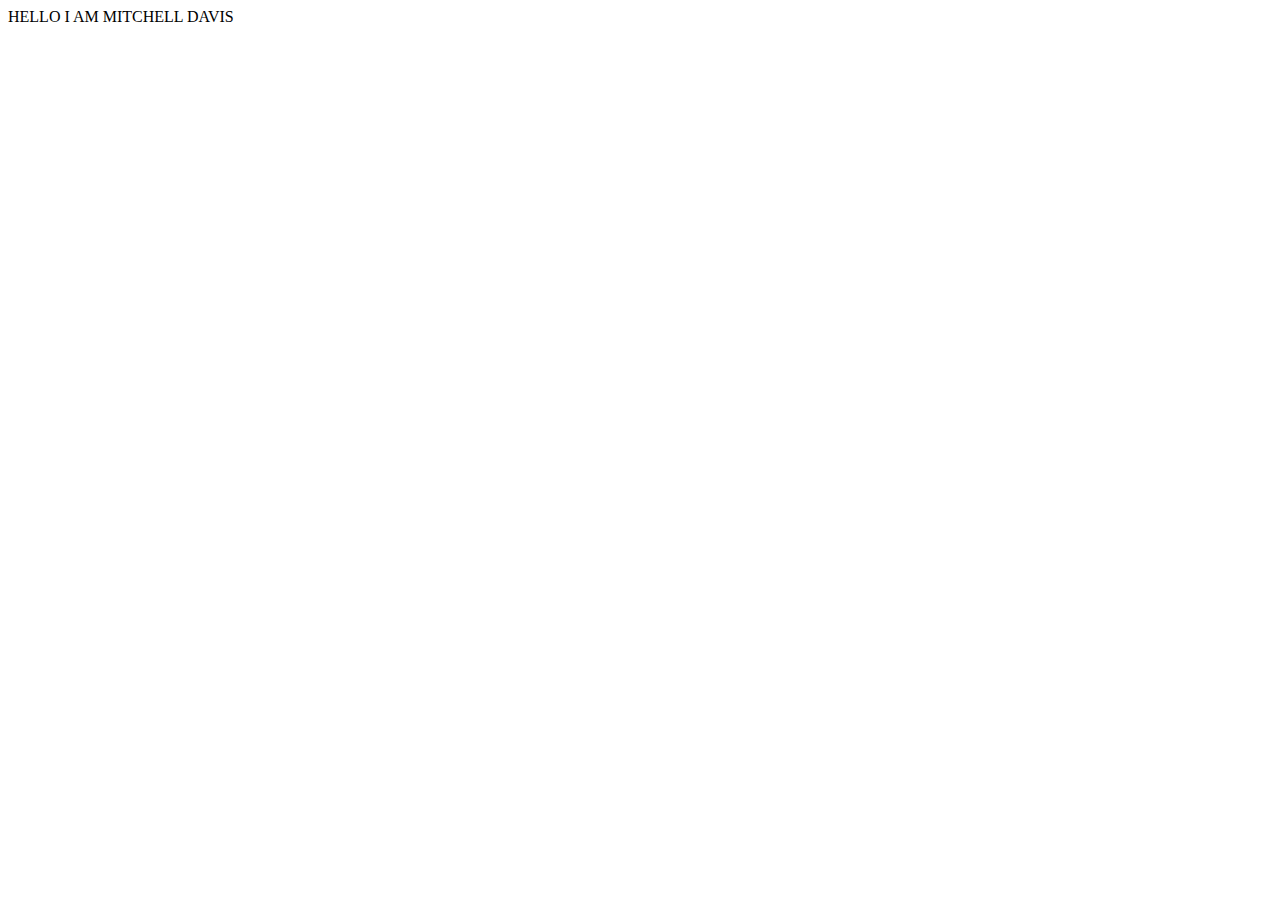
==== index.html @ f523ecf6 "update file structure for github pages" ====
<!DOCTYPE html>
<html lang="en">
<head>
    <meta charset="UTF-8">
    <meta name="viewport" content="width=device-width, initial-scale=1.0">
    <title>MKDavis</title>
</head>
<body>
    HELLO I AM MITCHELL DAVIS
</body>
</html>
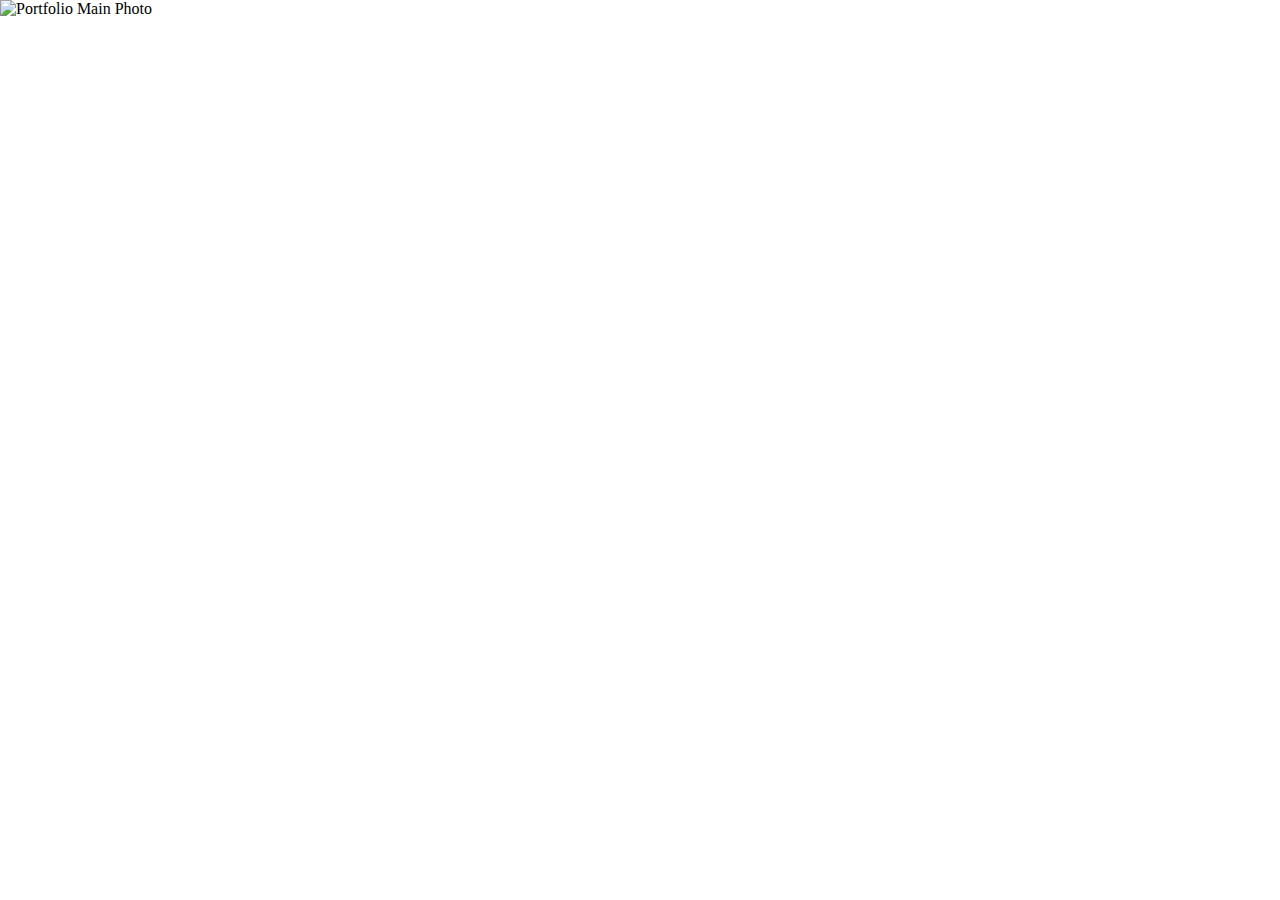
==== commit bee237de: "start added image in index file" ====
--- a/index.html
+++ b/index.html
@@ -3,9 +3,11 @@
 <head>
     <meta charset="UTF-8">
     <meta name="viewport" content="width=device-width, initial-scale=1.0">
+    <link rel="stylesheet" href="./css/Home.css" type="text/css"> 
+    <script defer="defer" src="./js/Home.js" ></script>
     <title>MKDavis</title>
 </head>
 <body>
-    HELLO I AM MITCHELL DAVIS
+    <img style="max-width: 100%; object-fit: cover; margin:0 auto; display: block; object-position: center;" src="https://res.cloudinary.com/dpiqcmkyo/image/upload/v1690656884/MD_webportfolio_33_hgf1ri.jpg" alt="Portfolio Main Photo">
 </body>
 </html>--- a/css/Home.css
+++ b/css/Home.css
@@ -0,0 +1,4 @@
+html,body {
+    margin: 0;
+    padding: 0;
+}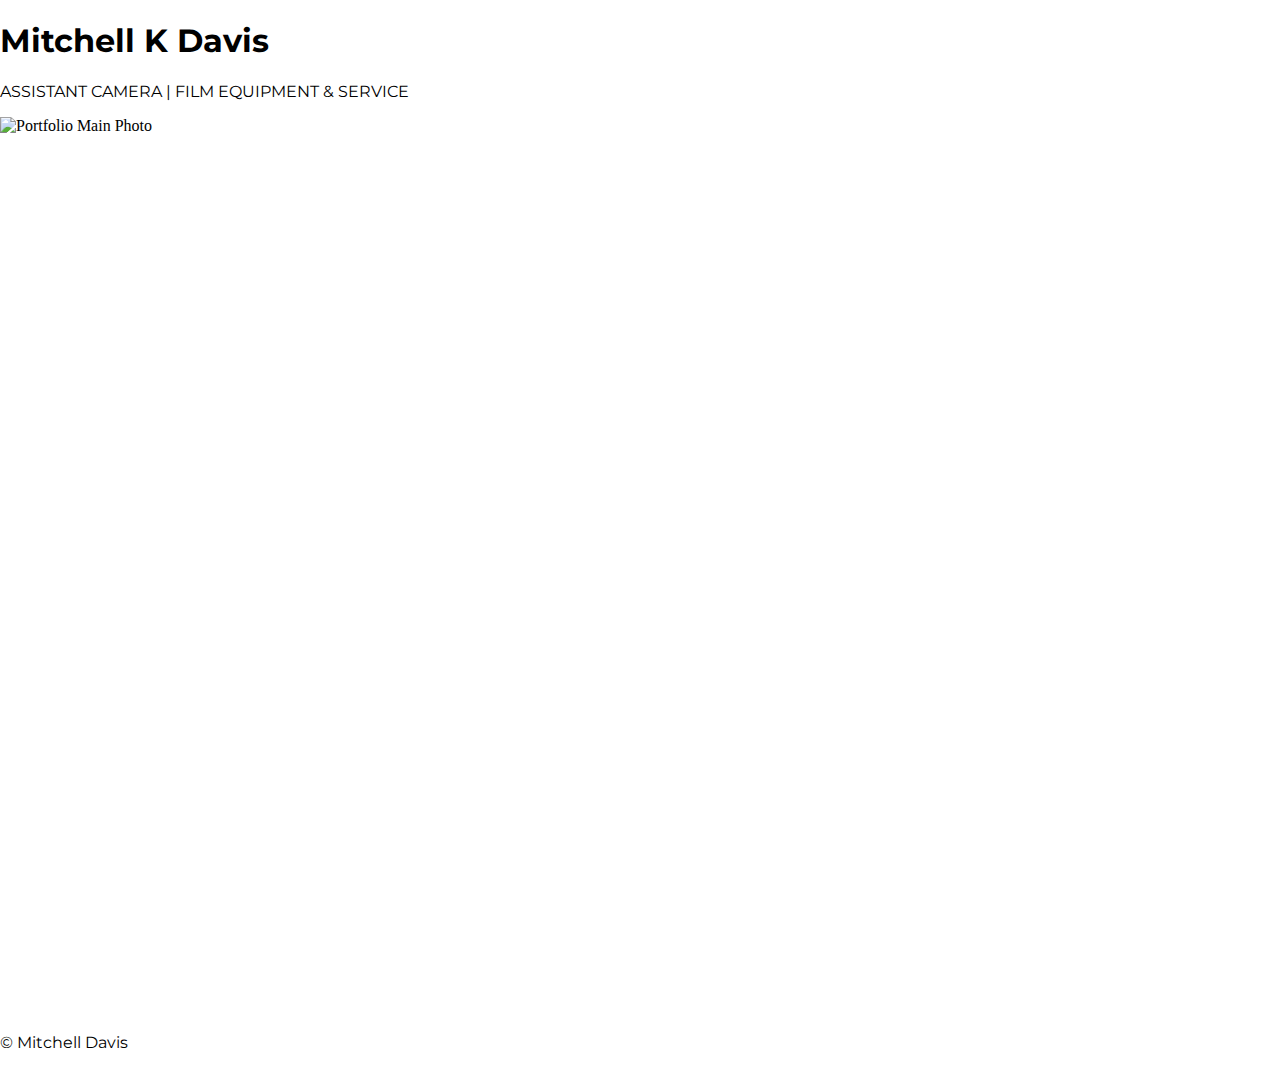
==== commit c452b281: "updates to the page / file structure" ====
--- a/index.html
+++ b/index.html
@@ -3,11 +3,32 @@
 <head>
     <meta charset="UTF-8">
     <meta name="viewport" content="width=device-width, initial-scale=1.0">
-    <link rel="stylesheet" href="./css/Home.css" type="text/css"> 
-    <script defer="defer" src="./js/Home.js" ></script>
-    <title>MKDavis</title>
+    <link rel="preconnect" href="https://fonts.googleapis.com">
+    <link rel="preconnect" href="https://fonts.gstatic.com" crossorigin>
+    <link href="https://fonts.googleapis.com/css2?family=Montserrat:wght@100;200;300;400;500;600;700;800" rel="stylesheet">
+    <link rel="stylesheet" href="./assets/css/Home.css" />
+    <script src="https://cdn.tailwindcss.com"></script>
+    <script defer="defer" src="./assets/js/Home.js" ></script>
+    <title>Mitchell K Davis</title>
 </head>
 <body>
-    <img style="max-width: 100%; object-fit: cover; margin:0 auto; display: block; object-position: center;" src="https://res.cloudinary.com/dpiqcmkyo/image/upload/v1690656884/MD_webportfolio_33_hgf1ri.jpg" alt="Portfolio Main Photo">
+    <header class="fixed top-0 left-0 z-50 inset-x-px">
+        <nav class="bg-transparent">
+            <div class="mx-auto px-4 sm:px-6 lg:px-8">
+                <div class="flex h-16 items-center justify-center">
+                    <div class="flex items-center">
+                        <div class="flex-shrink-0 text-center">
+                            <h1 class="text-2xl font-medium text-white montserrat">Mitchell K Davis</h1>
+                            <p class="text-sm montserrat text-white">ASSISTANT CAMERA | FILM EQUIPMENT & SERVICE</p>
+                        </div>
+                    </div>
+                </div>
+            </div>
+        </nav>
+    </header>
+    <img style="width: 100%; object-fit: cover; margin:0 auto; display: block; object-position: center; height: 100vh" src="https://res.cloudinary.com/dpiqcmkyo/image/upload/v1690683803/MD_webportfolio_41_tmquio.jpg" alt="Portfolio Main Photo">
+    <footer class="px-8 py-14 bg-gray-100 mt-4">
+        <p class="montserrat text-center text-md">&copy; Mitchell Davis</p>
+    </footer>
 </body>
 </html>--- a/assets/css/Home.css
+++ b/assets/css/Home.css
@@ -0,0 +1,8 @@
+html,body {
+    margin:0;
+    padding: 0;
+}
+
+.montserrat {
+    font-family: 'Montserrat', sans-serif;
+}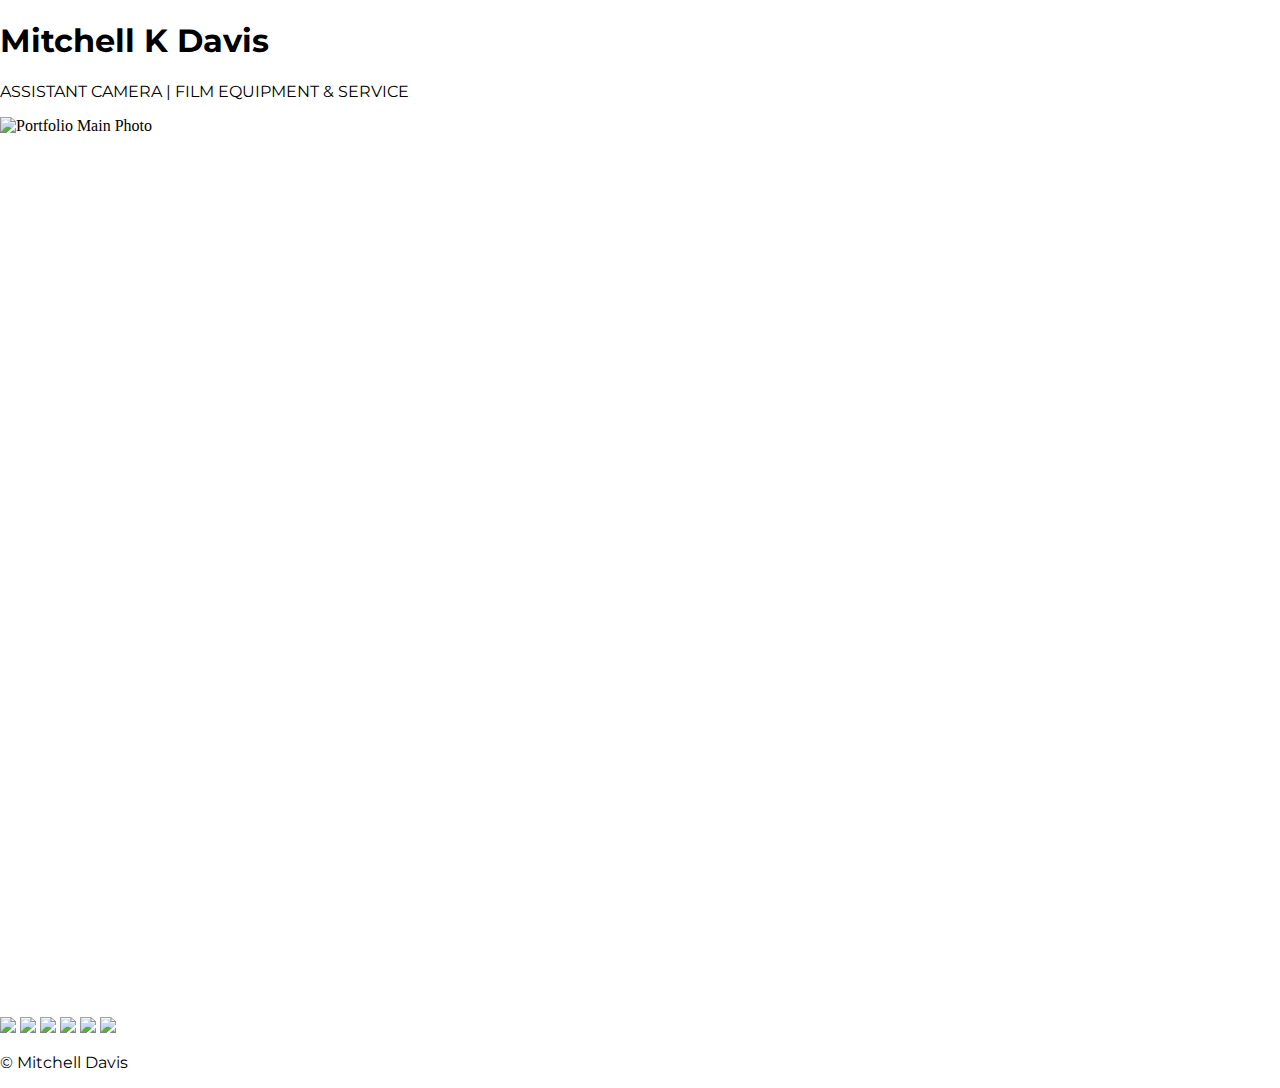
==== commit db4e037a: "addition of the work collage" ====
--- a/index.html
+++ b/index.html
@@ -12,21 +12,33 @@
     <title>Mitchell K Davis</title>
 </head>
 <body>
-    <header class="fixed top-0 left-0 z-50 inset-x-px">
-        <nav class="bg-transparent">
-            <div class="mx-auto px-4 sm:px-6 lg:px-8">
-                <div class="flex h-16 items-center justify-center">
-                    <div class="flex items-center">
-                        <div class="flex-shrink-0 text-center">
-                            <h1 class="text-2xl font-medium text-white montserrat">Mitchell K Davis</h1>
-                            <p class="text-sm montserrat text-white">ASSISTANT CAMERA | FILM EQUIPMENT & SERVICE</p>
+    <section class="main-header">
+        <header class="fixed top-0 left-0 z-50 inset-x-px">
+            <nav class="bg-transparent">
+                <div class="mx-auto px-4 sm:px-6 lg:px-8">
+                    <div class="flex h-16 items-center justify-center">
+                        <div class="flex items-center">
+                            <div class="mt-8 text-center">
+                                <h1 class="text-2xl font-medium text-white montserrat">Mitchell K Davis</h1>
+                                <p class="text-sm montserrat text-white">ASSISTANT CAMERA | FILM EQUIPMENT & SERVICE</p>
+                            </div>
                         </div>
                     </div>
                 </div>
-            </div>
-        </nav>
-    </header>
-    <img style="width: 100%; object-fit: cover; margin:0 auto; display: block; object-position: center; height: 100vh" src="https://res.cloudinary.com/dpiqcmkyo/image/upload/v1690683803/MD_webportfolio_41_tmquio.jpg" alt="Portfolio Main Photo">
+            </nav>
+        </header>
+        <img class="main-image" src="https://res.cloudinary.com/dpiqcmkyo/image/upload/v1690683803/MD_webportfolio_41_tmquio.jpg" alt="Portfolio Main Photo">
+    </section>
+    <section class="work-images">
+        <div class="grid-container grid grid-rows-2 grid-cols-3 gap-4 mt-4 max-w-screen-xl mx-auto">
+            <img class="grid-item col-span-2 row-span-1 h-full object-right object-cover" src="https://res.cloudinary.com/dpiqcmkyo/image/upload/v1690659767/MD_webportfolio_37_utn3xm.jpg">
+            <img class="grid-item row-span-1 col-span-1 h-full object-right object-cover" src="https://res.cloudinary.com/dpiqcmkyo/image/upload/v1690659767/MD_webportfolio_38_ed9ktc.jpg">
+            <img class="grid-item col-span-3 row-span-1 h-full object-center object-cover" src="https://res.cloudinary.com/dpiqcmkyo/image/upload/v1692743234/MD_webportfolio_51_he9nch.jpg">
+            <img class="grid-item col-span-1 row-span-1 h-full object-center object-cover" src="https://res.cloudinary.com/dpiqcmkyo/image/upload/v1692740217/MD_webportfolio_47_h3stzn.jpg">
+            <img class="grid-item col-span-2 row-span-1 h-full object-center object-cover" src=" https://res.cloudinary.com/dpiqcmkyo/image/upload/v1692739310/JAPAN__-_206_xs16ns.png">
+            <img class="grid-item col-span-3 row-span-1 h-full object-center object-cover" src="https://res.cloudinary.com/dpiqcmkyo/image/upload/v1692740700/MD_webportfolio_49_kdf7h0.jpg">
+        </div>
+    </section>
     <footer class="px-8 py-14 bg-gray-100 mt-4">
         <p class="montserrat text-center text-md">&copy; Mitchell Davis</p>
     </footer>
--- a/assets/css/Home.css
+++ b/assets/css/Home.css
@@ -5,4 +5,26 @@
 
 .montserrat {
     font-family: 'Montserrat', sans-serif;
-}+}
+
+.main-image {
+    width: 100%; 
+    object-fit: cover; 
+    margin: 0 auto; 
+    display: block; 
+    object-position: center; 
+    height: 100vh
+}
+
+@media screen and (max-width: 640px) {
+    .main-image{
+        height: 75vh;
+    }
+}
+
+@media screen and (max-width: 768px) {
+    .main-image {
+        height: calc(100vh - 250px);
+    }
+}
+
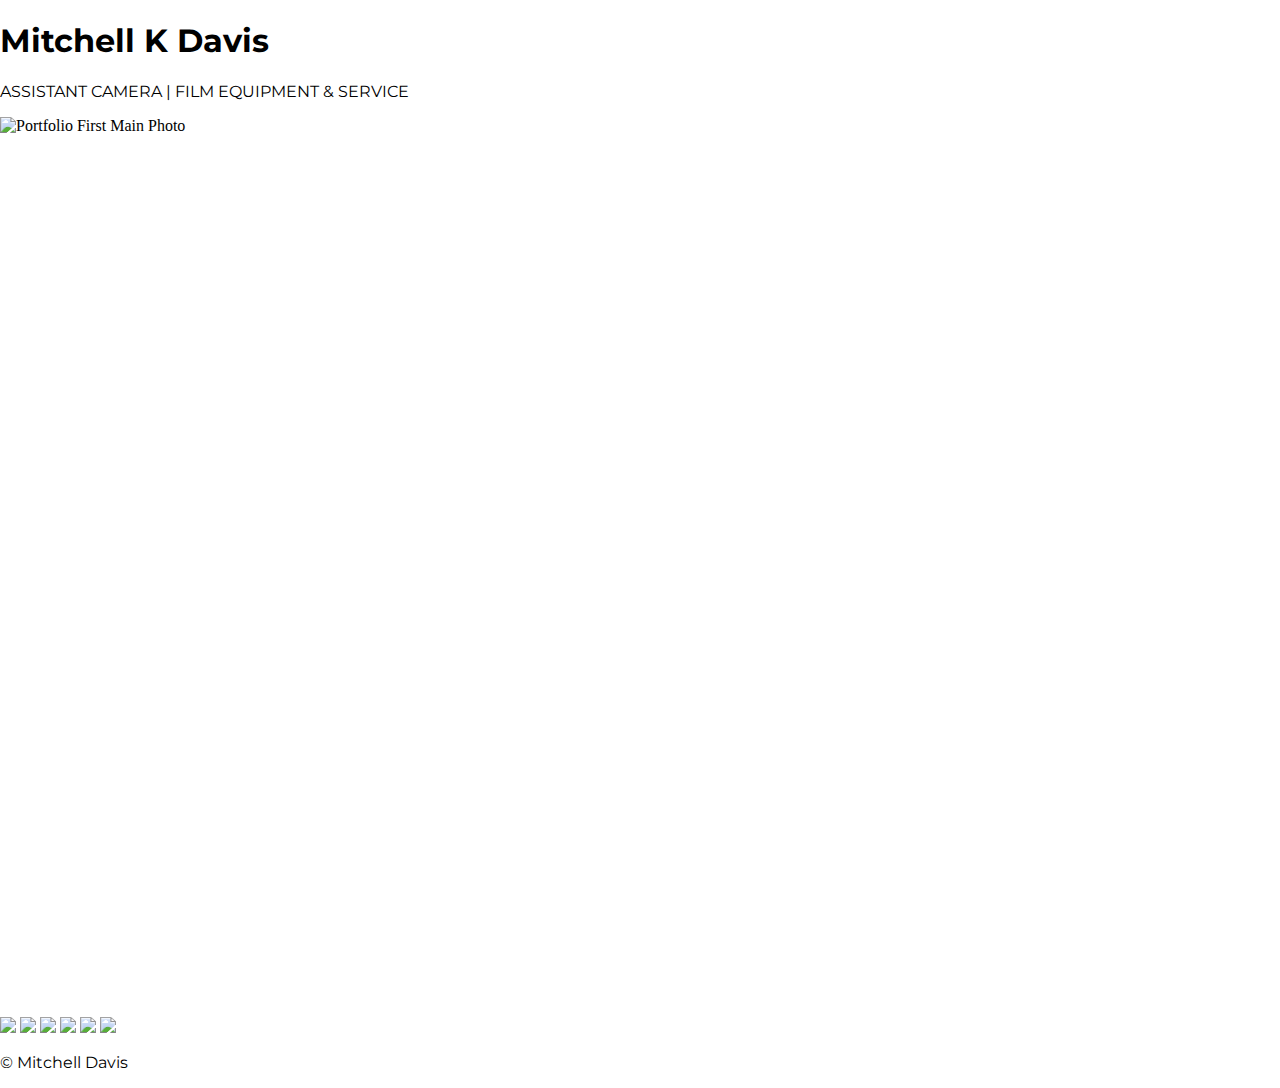
==== commit d264455e: "updates to the main branch" ====
--- a/index.html
+++ b/index.html
@@ -27,7 +27,10 @@
                 </div>
             </nav>
         </header>
-        <img class="main-image" src="https://res.cloudinary.com/dpiqcmkyo/image/upload/v1690683803/MD_webportfolio_41_tmquio.jpg" alt="Portfolio Main Photo">
+        <div class="main-banner-holder">
+            <img class="main-image-first first-image"  style="opacity: 1;" src="https://res.cloudinary.com/dpiqcmkyo/image/upload/v1690683803/MD_webportfolio_41_tmquio.jpg" alt="Portfolio First Main Photo"/>
+            <img class="main-image-second second-image" style="opacity: 0;" src="https://res.cloudinary.com/dpiqcmkyo/image/upload/v1690736328/MD_webportfolio_45_twnguu.jpg" alt="Portfolio Second Main Photo"/>
+        </div>
     </section>
     <section class="work-images">
         <div class="grid-container grid grid-rows-2 grid-cols-3 gap-4 mt-4 max-w-screen-xl mx-auto">
@@ -35,7 +38,7 @@
             <img class="grid-item row-span-1 col-span-1 h-full object-right object-cover" src="https://res.cloudinary.com/dpiqcmkyo/image/upload/v1690659767/MD_webportfolio_38_ed9ktc.jpg">
             <img class="grid-item col-span-3 row-span-1 h-full object-center object-cover" src="https://res.cloudinary.com/dpiqcmkyo/image/upload/v1692743234/MD_webportfolio_51_he9nch.jpg">
             <img class="grid-item col-span-1 row-span-1 h-full object-center object-cover" src="https://res.cloudinary.com/dpiqcmkyo/image/upload/v1692740217/MD_webportfolio_47_h3stzn.jpg">
-            <img class="grid-item col-span-2 row-span-1 h-full object-center object-cover" src=" https://res.cloudinary.com/dpiqcmkyo/image/upload/v1692739310/JAPAN__-_206_xs16ns.png">
+            <img class="grid-item col-span-2 row-span-1 h-full object-center object-cover" src="https://res.cloudinary.com/dpiqcmkyo/image/upload/v1692757240/MD_webportfolio_54_erzv1w.jpg">
             <img class="grid-item col-span-3 row-span-1 h-full object-center object-cover" src="https://res.cloudinary.com/dpiqcmkyo/image/upload/v1692740700/MD_webportfolio_49_kdf7h0.jpg">
         </div>
     </section>
--- a/assets/css/Home.css
+++ b/assets/css/Home.css
@@ -7,13 +7,40 @@
     font-family: 'Montserrat', sans-serif;
 }
 
-.main-image {
+.main-banner-holder {
+    position: relative;
+}
+
+.main-image-first {
     width: 100%; 
     object-fit: cover; 
     margin: 0 auto; 
     display: block; 
     object-position: center; 
-    height: 100vh
+    height: 100vh;
+}
+
+.main-image-second {
+    position: absolute;
+    top: 0;
+    bottom: 0;
+    left: 0;
+    right: 0;
+    width: 100%; 
+    object-fit: cover; 
+    margin: 0 auto; 
+    display: block; 
+    object-position: center; 
+    height: 100vh;
+}
+
+.first-image {
+    opacity: 1;
+}
+
+.second-image {
+    opacity: 0;
+    transition: opacity .3s cubic-bezier(0, 0.04, 1, 1);
 }
 
 @media screen and (max-width: 640px) {
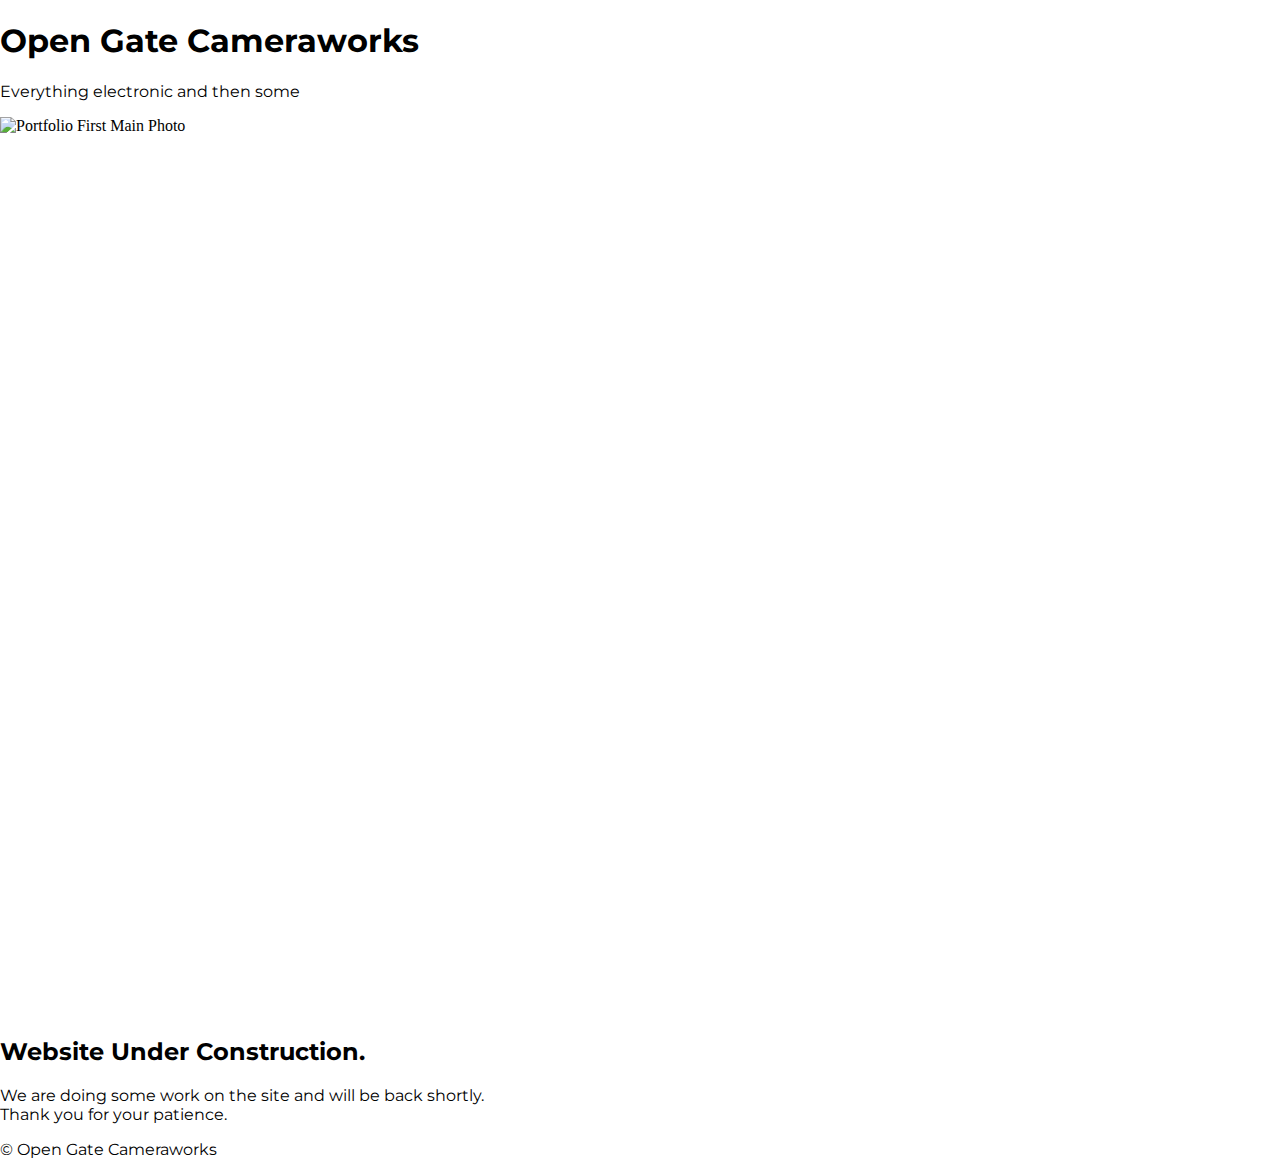
==== commit 871b28a8: "adjustments to the homepage" ====
--- a/index.html
+++ b/index.html
@@ -9,41 +9,41 @@
     <link rel="stylesheet" href="./assets/css/Home.css" />
     <script src="https://cdn.tailwindcss.com"></script>
     <script defer="defer" src="./assets/js/Home.js" ></script>
-    <title>Mitchell K Davis</title>
+    <title>Open Gate Cameraworks | Homepage</title>
 </head>
 <body>
-    <section class="main-header">
-        <header class="fixed top-0 left-0 z-50 inset-x-px">
-            <nav class="bg-transparent">
-                <div class="mx-auto px-4 sm:px-6 lg:px-8">
-                    <div class="flex h-16 items-center justify-center">
-                        <div class="flex items-center">
-                            <div class="mt-8 text-center">
-                                <h1 class="text-2xl font-medium text-white montserrat">Mitchell K Davis</h1>
-                                <p class="text-sm montserrat text-white">ASSISTANT CAMERA | FILM EQUIPMENT & SERVICE</p>
-                            </div>
+    <header class="fixed top-0 mt-8 left-0 z-50 inset-x-px">
+        <nav class="bg-transparent">
+            <div class="mx-auto px-4 sm:px-6 lg:px-8">
+                <div class="h-16 items-center">
+                    <div class="items-center">
+                        <div class="text-center">
+                            <h1 class="text-2xl font-medium montserrat header">Open Gate Cameraworks</h1>
+                            <p class="text-sm montserrat header">Everything electronic and then some</p>
                         </div>
                     </div>
                 </div>
-            </nav>
-        </header>
-        <div class="main-banner-holder">
-            <img class="main-image-first first-image"  style="opacity: 1;" src="https://res.cloudinary.com/dpiqcmkyo/image/upload/v1690683803/MD_webportfolio_41_tmquio.jpg" alt="Portfolio First Main Photo"/>
-            <img class="main-image-second second-image" style="opacity: 0;" src="https://res.cloudinary.com/dpiqcmkyo/image/upload/v1690736328/MD_webportfolio_45_twnguu.jpg" alt="Portfolio Second Main Photo"/>
+            </div>
+        </nav>
+    </header>
+    <section class="main-header">
+        <div class="main-banner-holder aspect-ratio" style="--aspect-ratio-desktop: 1.78; --aspect-ratio-mobile: .732">
+            <img class="main-image-first first-image image-banner" style="opacity: 1;" src="https://res.cloudinary.com/dpiqcmkyo/image/upload/v1690683803/MD_webportfolio_41_tmquio.jpg" alt="Portfolio First Main Photo"/>
+            <img class="main-image-second second-image image-banner" style="opacity: 0;" src="https://res.cloudinary.com/dpiqcmkyo/image/upload/v1690736328/MD_webportfolio_45_twnguu.jpg" alt="Portfolio Second Main Photo"/>
         </div>
     </section>
-    <section class="work-images">
-        <div class="grid-container grid grid-rows-2 grid-cols-3 gap-4 mt-4 max-w-screen-xl mx-auto">
-            <img class="grid-item col-span-2 row-span-1 h-full object-right object-cover" src="https://res.cloudinary.com/dpiqcmkyo/image/upload/v1690659767/MD_webportfolio_37_utn3xm.jpg">
-            <img class="grid-item row-span-1 col-span-1 h-full object-right object-cover" src="https://res.cloudinary.com/dpiqcmkyo/image/upload/v1690659767/MD_webportfolio_38_ed9ktc.jpg">
-            <img class="grid-item col-span-3 row-span-1 h-full object-center object-cover" src="https://res.cloudinary.com/dpiqcmkyo/image/upload/v1692743234/MD_webportfolio_51_he9nch.jpg">
-            <img class="grid-item col-span-1 row-span-1 h-full object-center object-cover" src="https://res.cloudinary.com/dpiqcmkyo/image/upload/v1692740217/MD_webportfolio_47_h3stzn.jpg">
-            <img class="grid-item col-span-2 row-span-1 h-full object-center object-cover" src="https://res.cloudinary.com/dpiqcmkyo/image/upload/v1692757240/MD_webportfolio_54_erzv1w.jpg">
-            <img class="grid-item col-span-3 row-span-1 h-full object-center object-cover" src="https://res.cloudinary.com/dpiqcmkyo/image/upload/v1692740700/MD_webportfolio_49_kdf7h0.jpg">
+
+    <section class="under-construction-section">
+        <div class="text-center montserrat h-full px-4 flex">
+            <div class="under-construction-container max-w-2xl m-auto">
+                <h2 class="font-medium text-3xl uppercase">Website Under Construction.</h2>
+                <p class="mt-3">We are doing some work on the site and will be back shortly. <br/> Thank you for your patience.</p>
+            </div>
         </div>
     </section>
-    <footer class="px-8 py-14 bg-gray-100 mt-4">
-        <p class="montserrat text-center text-md">&copy; Mitchell Davis</p>
+    <footer class="px-8 py-4 bg-gray-50 mt-4">
+        <p class="montserrat text-center text-xs">&copy; Open Gate Cameraworks</p>
+        <p class=""></p>
     </footer>
 </body>
 </html>